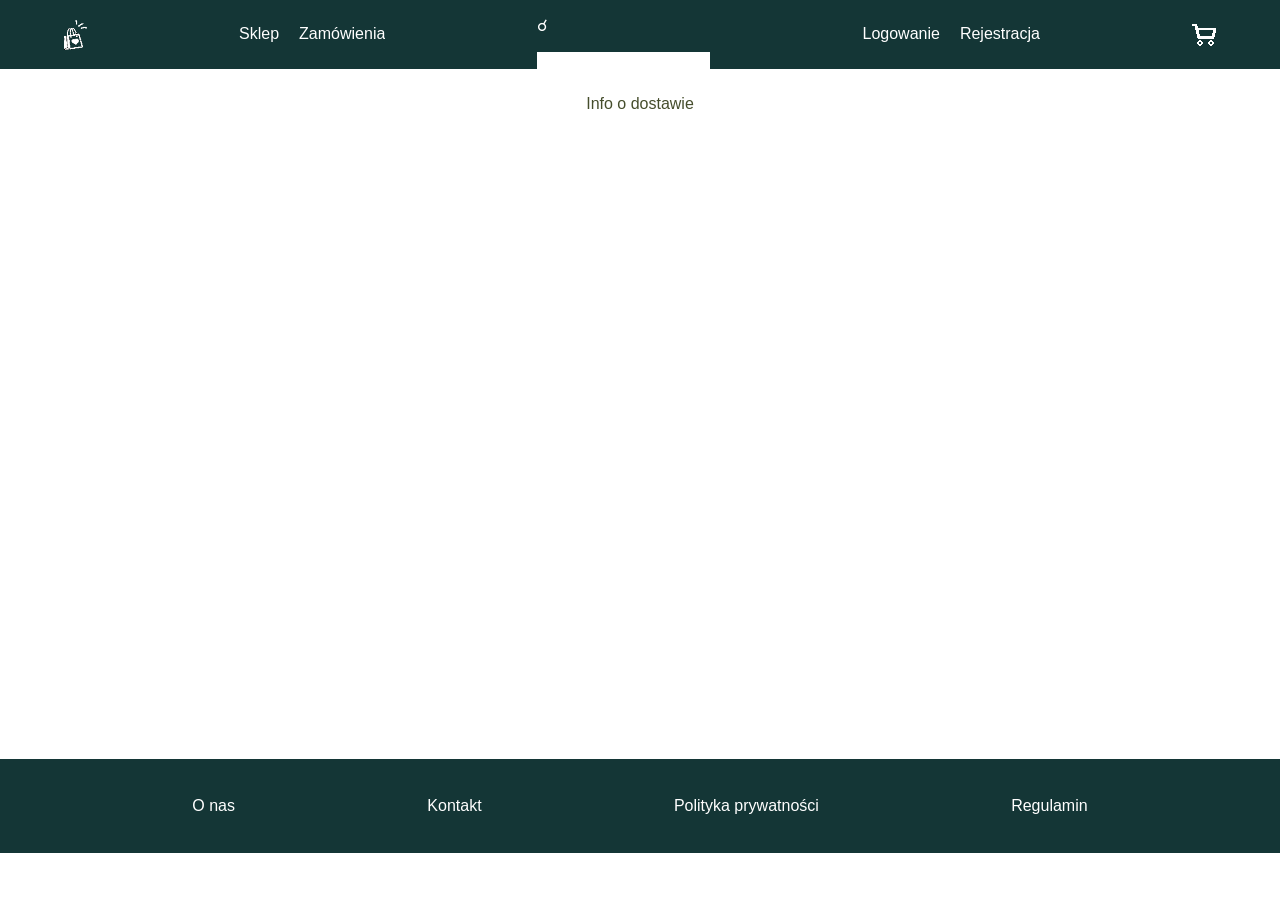
==== campusFrontend/dostawa.html @ f534a866 "front" ====
<!DOCTYPE html>
<html lang="en">
<head>
    <meta charset="UTF-8">
    <meta http-equiv="X-UA-Compatible" content="IE=edge">
    <meta name="viewport" content="width=device-width, initial-scale=1.0">
    <title>Document</title>
    <link rel="stylesheet" href="style.css">
</head>
<body>
    <header role="navigation">
        <div class="header__wrapper">
            <div class="header__wrapper--logo">
                <img src="img/kampusLogo3.png" alt="">
            </div>
  
            <nav class="header__items" role="list">
              <p class="header__item" role="listitem"><a href="indexShop.html">Sklep</a></p>
              <p class="header__item" role="listitem"><a href="indexOrders.html">Zamówienia</a></p>
            </nav>
            
            <div class="header__wrapper--search">
                <p class="header__wrapper--search--p" role="button">&#9740;</p>
                <input type="text" name="xyz" id="xyz">
            </div>
          
            <nav class="header__items" role="list">
              <p class="header__item" role="listitem"><a href="logowanie.html">Logowanie</a></p>
              <p class="header__item" role="listitem"><a href="rejestracja.html">Rejestracja</a></p>
            </nav>
  
            <a class="header__wrapper--logo" href="indexCartproduct.html"><img src="img/shopping-cart3.png" alt=""></a>
        </div>
    </header>
    <main>
        <p class="regulamin">Info o dostawie</p>
    </main>

    <footer>
        <a href="oNas.html">O nas</a>
        <a href="kontakt.html">Kontakt</a>
        <a href="politykaPrywatnosci.html">Polityka prywatności</a>
        <a href="regulamin.html">Regulamin</a>
    </footer>
</body>
</html>
---- campusFrontend/style.css ----
body {
    margin: 0;
    padding: 0;
}
* {
    font-family:'Segoe UI', Tahoma, Geneva, Verdana, sans-serif;
    overflow-x: hidden;
}

/* HEADER START: */
header {
    color: white;
    background-color: #143636;
    min-height: 6vh;

}
    .header__wrapper {
        display: flex;
        justify-content: space-between;
        width: 90%;
        margin: 0 auto;
        flex-wrap: wrap;
    }
        .header__items{
            display: flex;
            flex-direction: row;
            justify-content: center;
            align-items: center;
        }
        .header__items--searchInput{
            height: 30px;
            border-radius: 5px;
        }
        .header__items--searchSubmit{
            font-size: 30px;
            background-color: #143636;
            color: white;
            transform: rotate(180deg);
        }
            
        .header__wrapper--logo{
            display: flex;
            justify-content: center;
            align-items: center;
        }

    .header__items {
        display: flex;
        justify-content: center;
        gap: 20px;
    }
        .header__item {
            cursor: pointer;
            border-style: hidden;
            border-bottom: 2px solid transparent;
        }
            .header__item:hover{
                border-style:initial;
                border-bottom: 2px solid white;
            }
            .header__item > a {
                text-decoration: none;
                color:  white;
            }
    .logo {
        cursor: pointer;
    }
        .logo > a{
            text-decoration: none;
            color: white;
        }

/* HEADER END*/

/* BODY START: */
body{
    position: relative;
    min-height: 80.5vh;
    padding-bottom: 10%;
}
/* BODY END. */

/* MAIN START */
main {
    color: #454D2C;
}
/* MAIN END */

/* ORDER START: */
.order {
    display: flex;
    flex-direction: column;
}
    .order > h2 {
        text-align: center;
        padding-top: 40px;
        margin: 0;
    }
    .order__invoice {
        display: flex;
        flex-direction: column;
        align-items: center;
        padding: 20px;
    }
    .order__items {
        display: flex;
        flex-direction: column;
        align-items: center;
    }
    .order__details {
        display: flex;
        flex-direction: row;
        justify-content: center;
        padding-bottom: 40px;
    }
caption {
    font-size: 20px;
    padding: 10px;
}

/* ORDER END: */

/* CARTPRODUCT START: */
    
.cartProductMain {
    display: flex;
    flex-direction: row;
}
    .cartProducts {
        display: flex;
        flex-direction: column;
        padding-left: 5px;
        margin-top: 5%;
        width: 70%;
        align-items:center;
    }
    .cartProductHr {
        width: 65%;
    }
        .cartProduct {
            display: flex;
            flex-direction: row;
            flex-wrap: wrap;
            justify-content: center;
            width: 65%;
        }
            .cartProduct__details {
                text-align: center;
                display: flex;
                width: 75%;
                flex-direction: row;
                justify-content: space-evenly;
                align-items: center;
                flex-wrap: wrap;
            }
                .input-container{
                    width: 100px;
                    display: flex;
                    justify-content: space-between;
                }
                .cartProduct__details--productQuantityInput {
                    width: 40%;
                    text-align: center;
                    border: 1px solid black;
                    border-radius: 5px;
                    margin: 0 2px;
                    height: 25px;
                    line-height: 25px;
                }
                    input{
                        -webkit-appearance: none;
                        border: none;
                        text-align: center;
                    }
                        input:focus{
                            outline: none;
                        }
                        input::-webkit-outer-spin-button,
                        input::-webkit-inner-spin-button{
                            -webkit-appearance: none;
                            margin: 0;
                        }
                        input[type=number] {
                            -moz-appearance:textfield; /* Firefox */
                        }
        
                .cartProduct__details--productQuantityInput > * {
                    width: 25px;
                }
        
                .decr, .incr {
                    width: 20%;
                    border: 1px solid black;
                    border-radius: 5px;
                    height: 25px;
                    line-height: 25px;
                    cursor: pointer;
                }
        
                .incr:hover {
                    background-color: #143636;
                    color: white;
                }
        
                .decr:hover {
                    background-color: #143636;
                    color: white;
                }
        
                .cartProduct__details--deleteItem{
                    font-size: 12px;
                    padding: 5px;
                    border: 1px solid black;
                    margin: 5px 0;
                    border-radius: 5px;
                }
                
            .cartProduct__image {
                width: 20%;
                min-width: 100px;
            }
                .cartProduct__image--img {
                    width: 70%;
                }
        
    .payment {
        width: 40%;
        display: flex;
        flex-direction: column;
        justify-content: space-evenly;
        align-items: center;
        margin-top: 5%;
        margin-right: 50px;
        border: 2px solid #5C663A;
        border-radius: 10px;
        max-height: 600px;
        word-wrap:break-word;
        -webkit-box-shadow: 5px 7px 29px -12px rgba(20, 54, 54, 1);
        -moz-box-shadow: 5px 7px 29px -12px rgba(20, 54, 54, 1);
        box-shadow: 5px 7px 29px -12px rgba(20, 54, 54, 1);
        
    }
        .payment > table{
            width: 90%;
        }
        .payment__td{
            width: 45%;
            text-align: right;
            padding: 10px 0;
        }
        .payment__space{
            width: 10%;
        }
        .payment__payButton {
            padding: 10px;
            border-radius: 10px;
            border: 1px solid black;
            width: 70%;
        }
        .payment__total {
            padding: 10px;
            background-color: #143636;
            color: white;
        }
        .payment > a {
            text-decoration: underline;
        }
        .payment__payButton:hover, .cartProduct__details--deleteItem:hover {
            background-color: #143636;
            color: white;
            cursor: pointer;
        }

/* CARTPRODUCT END: */

/* SHOP START: */
h2 {
    text-align: center;
}
.shopMain{
    display: flex;
    flex-direction: column;
    align-items: center;
}
.shopbarWrapper {
    display: flex;
    justify-content: center;
}
.categories {
    display: flex;
    flex-direction: row;
    justify-content: center;
    flex-wrap: wrap;
    list-style: none;
    background-color: #224444c0;
    padding: 5px;
    margin: 0;
    width: 100%;
}
    .category {
        padding: 5px;
        border-radius: 5px;
        margin: 0 5px;
        cursor: pointer;
        border-style: hidden;
        border: 1px solid transparent;
        color: white;
    }
    .category:hover {
        border-style:inherit;
        border: 1px solid white;
    }

.shopbar {
    display: flex;
    justify-content:space-evenly;
    flex-wrap: wrap;
    list-style: none;
    gap: 30px;
    text-align: center;
    margin-top: 5%;
    width: 80%;
}
    .shopbar__item {
        width: 25%;
        min-width: 200px;
        background-color:#143636;
        display: flex;
        flex-direction: column;
        align-items: center;
        border-radius: 5px;
        color: white;
    }
        .shopbar__item--img {
            width: 100%;
            height: 60%;
            min-height: 250px;
            cursor: pointer;
            background-size: cover;
            background-position: center;
        }

        .shopbar__item--details{
            height: 40%;
            overflow: hidden;
        }

        .shopbar__item--details--name {
            font-size: 20px;
            padding: 5px;
        }
        .shopbar__item--details--desc {
            font-size: 12px;
        }
        .shopbar__item--details--cartPriceBar{
            display: flex;
            flex-direction: row;
            justify-content: space-evenly;
            width: 100%;
        }
            .shopbar__item--details--cartPriceBar-price{
                padding: 5px;
            }
            .shopbar__item--details--cartPriceBar-button{
                border-style: hidden;
                border: 1px solid transparent;
                padding: 5px;
                border-radius: 5px;
                cursor: pointer;
            }
            .shopbar__item--details--cartPriceBar-button:hover{
                border-style:inherit;
                border: 1px solid white;
            }
/* SHOP END */

/* PRODUCT START: */
.productWrapper{
    display: flex;
    flex-direction: row;
    width: 60%;
    flex-wrap: wrap;
    justify-content: space-evenly;
    align-items: center;
    margin-top: 5%;
}

    .productWrapper__image{
        display: flex;
        justify-content: center;
        width: 50%;
    }
        .productWrapper__image--img{
            width: 90%;
            border-radius: 5px;
        }
    .productWrapper__details{
        display: flex;
        width: 40%;
        flex-direction: column;
        align-items: center;
        text-align:left;
        padding: 5px;
    }
        .productWrapper__details--button{
            border: 1px solid #143636;
            padding: 5px;
            border-radius: 5px;
            cursor: pointer;
            background-color: transparent;
        }
        .productWrapper__details--button:hover{
            color: white;
            background-color: #143636;
        }
/* PRODUCT END: */

/* LOGIN START: */
.login{
    width: 70%;
    margin: 40px 0;
    display: flex;
    align-items: center;
    flex-direction: column;
    padding: 40px;
    gap: 20px;
    -webkit-box-shadow: 5px 7px 29px -12px rgba(20, 54, 54, 1);
    -moz-box-shadow: 5px 7px 29px -12px rgba(20, 54, 54, 1);
    box-shadow: 5px 7px 29px -12px rgba(20, 54, 54, 1);
}
    
    .login__email, .login__password{
        border: 1px solid #d1d1d1;
        border-radius: 5px;
        padding: 5px;
    }
    .login__Wrapper{
        display: flex;
        flex-direction: row;
        align-items: center;
        justify-content: space-evenly;
        width: 30%;
        text-align: center;
    }
        .login__Wrapper > h4 {
            width: 35%;
        }
        .login__Wrapper > input {
            height: 20px;
        }

    .login__email:hover, .login__password:hover{
        border-color: #143636;
    }

    .login__email:focus, .login__password:focus{
        border-color: #9dc41f;
    }

    .login__button{
        border-radius: 10px;
        border: 1px solid black;
        padding: 5px;
    }

    .login__button:hover{
        background-color: #143636;
        color: white;
        cursor: pointer;
    }
/* LOGIN END */

/* FOOTER START: */
    footer {
        display: flex;
        justify-content: space-evenly;
        align-items: center;
        flex-direction: row;
        padding: 20px 0;
        background-color: #143636;
        width: 100%;
        color: white;
        position: absolute;
        bottom: 0;
        height: 6vh;
    }
        footer > a {
            text-decoration: none;
            color: white;
        }
/* FOOTER END: */
    
@media only screen and (max-width:1000px) {
    body{
        padding-bottom: 20vh;
    }
    footer{
        flex-direction: column;
        height: 10vh;
    }
    .cartProductMain {
        flex-direction: column-reverse;
        align-items: center;
    }
        .cartProduct__image {
            width: 20%;
        }
            .cartProduct__image--img {
                width: 100%;
            }
        .cartProduct__details{
            flex-direction: column;
        }
    .payment {
        margin: 20px 0;
        width: 70%;
    }
    .productWrapper{
        flex-direction: column;
        width: 80%;
    }
        .productWrapper__image{
            width: 60%;
        }
        .productWrapper__details{
            width: 60%;
        }
}

.regulamin{
    text-align: center;
    padding: 10px;
}
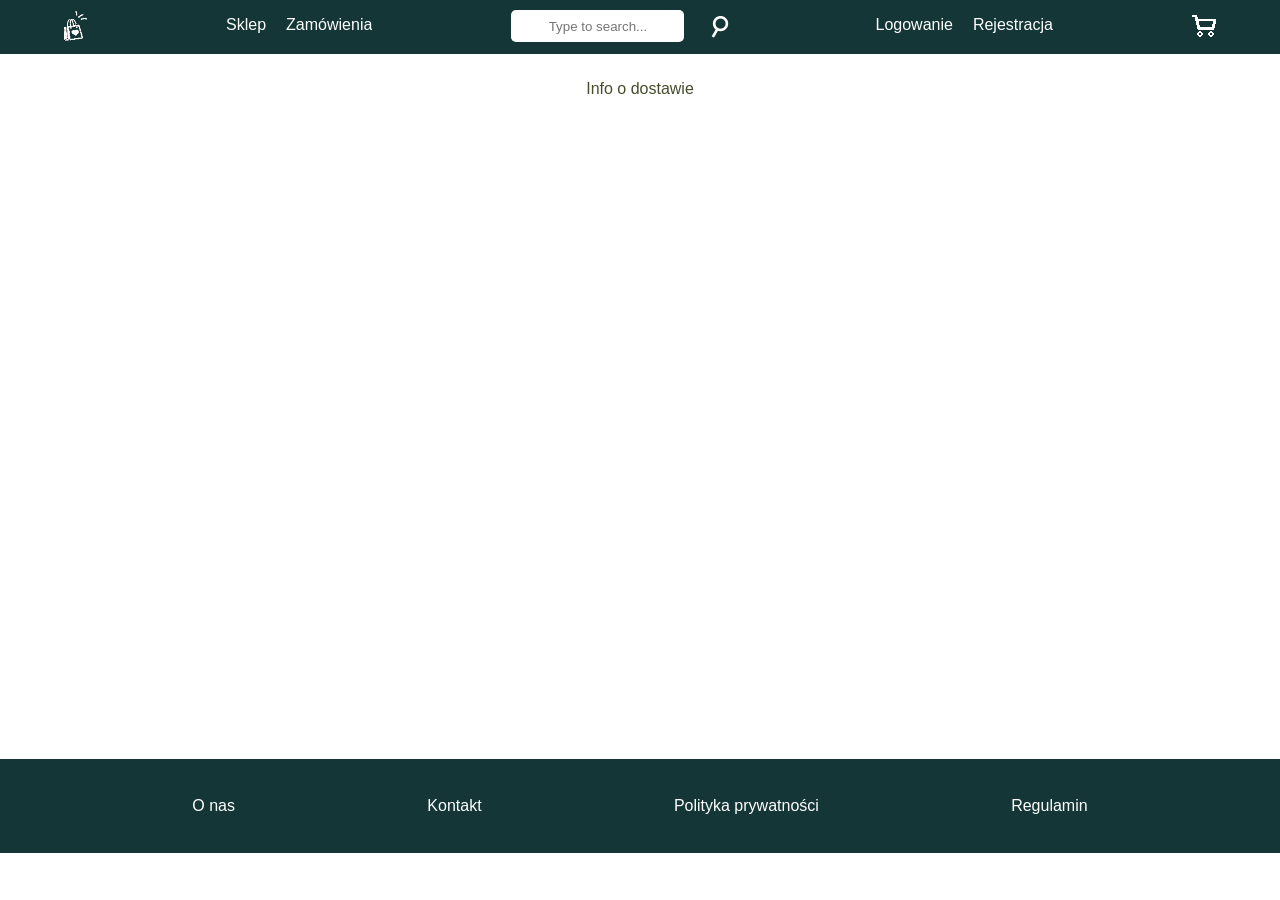
==== commit 99b825ee: "commit" ====
--- a/campusFrontend/dostawa.html
+++ b/campusFrontend/dostawa.html
@@ -18,12 +18,12 @@
               <p class="header__item" role="listitem"><a href="indexShop.html">Sklep</a></p>
               <p class="header__item" role="listitem"><a href="indexOrders.html">Zamówienia</a></p>
             </nav>
+  
+            <form class="header__items" onsubmit="return search()">
+              <input class="header__items--searchInput" id="search_input" type="text" placeholder="Type to search..."/>
+              <input class="header__items--searchSubmit" type="submit" value=&#9740; class="header__wrapper--search--p">
+            </form>
             
-            <div class="header__wrapper--search">
-                <p class="header__wrapper--search--p" role="button">&#9740;</p>
-                <input type="text" name="xyz" id="xyz">
-            </div>
-          
             <nav class="header__items" role="list">
               <p class="header__item" role="listitem"><a href="logowanie.html">Logowanie</a></p>
               <p class="header__item" role="listitem"><a href="rejestracja.html">Rejestracja</a></p>
@@ -31,7 +31,7 @@
   
             <a class="header__wrapper--logo" href="indexCartproduct.html"><img src="img/shopping-cart3.png" alt=""></a>
         </div>
-    </header>
+      </header>
     <main>
         <p class="regulamin">Info o dostawie</p>
     </main>
--- a/campusFrontend/style.css
+++ b/campusFrontend/style.css
@@ -36,6 +36,7 @@
             background-color: #143636;
             color: white;
             transform: rotate(180deg);
+            cursor: pointer;
         }
             
         .header__wrapper--logo{
@@ -319,7 +320,7 @@
     gap: 30px;
     text-align: center;
     margin-top: 5%;
-    width: 80%;
+    width: 100%;
 }
     .shopbar__item {
         width: 25%;
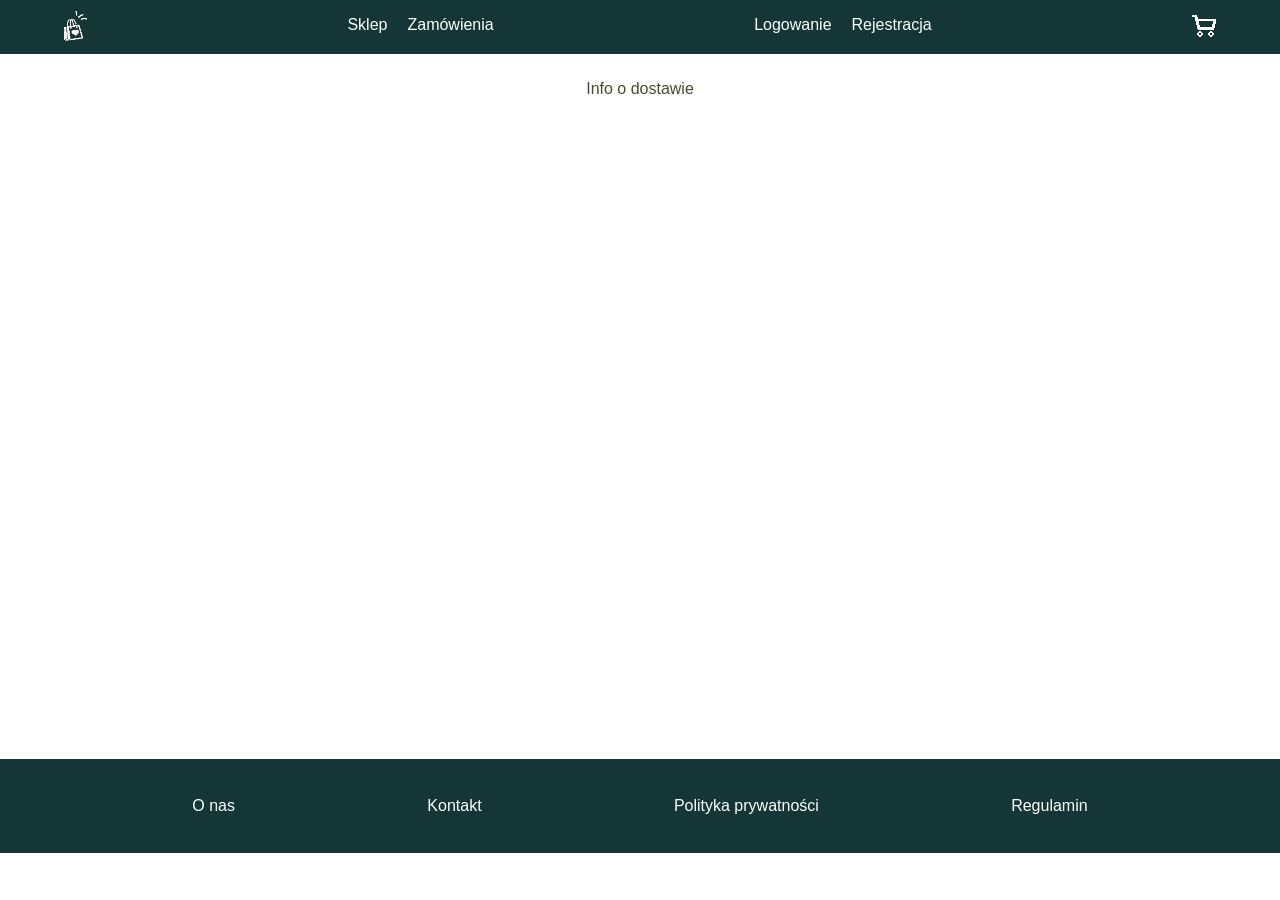
==== commit 1158dec4: "before demo" ====
--- a/campusFrontend/dostawa.html
+++ b/campusFrontend/dostawa.html
@@ -8,39 +8,46 @@
     <link rel="stylesheet" href="style.css">
 </head>
 <body>
-    <header role="navigation">
-        <div class="header__wrapper">
-            <div class="header__wrapper--logo">
-                <img src="img/kampusLogo3.png" alt="">
-            </div>
+  <header role="navigation">
+    <div class="header__wrapper">
+        <div class="header__wrapper--logo">
+            <img src="img/kampusLogo3.png" alt="">
+        </div>
+
+        <nav class="header__items" role="list">
+          <p class="header__item" role="listitem"><a href="indexShop.html">Sklep</a></p>
+          <p class="header__item" role="listitem"><a href="indexOrders.html">Zamówienia</a></p>
+        </nav>
+
+        <!-- <form class="header__items" onsubmit="return search()">
+          <input class="header__items--searchInput" id="search_input" type="text" placeholder="Type to search..."/>
+          <input class="header__items--searchSubmit" type="submit" value=&#9740; class="header__wrapper--search--p">
+        </form> -->
+        
+        <nav class="header__items" id="zaloguj" role="list">
+          <p class="header__item" role="listitem"><a href="logowanie.html">Logowanie</a></p>
+          <p class="header__item" role="listitem"><a href="rejestracja.html">Rejestracja</a></p>
+        </nav>
+
+        <div class="header__items" id="wyloguj" role="list">
+          <p class="header__item" role="button" id="logout__button">Wyloguj</p>
+        </div>
+
+        <a class="header__wrapper--logo" href="indexCartproduct.html"><img src="img/shopping-cart3.png" alt=""></a>
+    </div>
+  </header>
   
-            <nav class="header__items" role="list">
-              <p class="header__item" role="listitem"><a href="indexShop.html">Sklep</a></p>
-              <p class="header__item" role="listitem"><a href="indexOrders.html">Zamówienia</a></p>
-            </nav>
-  
-            <form class="header__items" onsubmit="return search()">
-              <input class="header__items--searchInput" id="search_input" type="text" placeholder="Type to search..."/>
-              <input class="header__items--searchSubmit" type="submit" value=&#9740; class="header__wrapper--search--p">
-            </form>
-            
-            <nav class="header__items" role="list">
-              <p class="header__item" role="listitem"><a href="logowanie.html">Logowanie</a></p>
-              <p class="header__item" role="listitem"><a href="rejestracja.html">Rejestracja</a></p>
-            </nav>
-  
-            <a class="header__wrapper--logo" href="indexCartproduct.html"><img src="img/shopping-cart3.png" alt=""></a>
-        </div>
-      </header>
-    <main>
-        <p class="regulamin">Info o dostawie</p>
-    </main>
+  <main>
+      <p class="regulamin">Info o dostawie</p>
+  </main>
 
-    <footer>
-        <a href="oNas.html">O nas</a>
-        <a href="kontakt.html">Kontakt</a>
-        <a href="politykaPrywatnosci.html">Polityka prywatności</a>
-        <a href="regulamin.html">Regulamin</a>
-    </footer>
+  <footer>
+      <a href="oNas.html">O nas</a>
+      <a href="kontakt.html">Kontakt</a>
+      <a href="politykaPrywatnosci.html">Polityka prywatności</a>
+      <a href="regulamin.html">Regulamin</a>
+  </footer>
+  <script src="js/authService.js"></script>
+  <script src="js/productService.js"></script>
 </body>
 </html>
--- a/campusFrontend/style.css
+++ b/campusFrontend/style.css
@@ -50,6 +50,16 @@
         justify-content: center;
         gap: 20px;
     }
+        #zaloguj {
+            text-align: center;
+        }
+        #wyloguj {
+            text-align: center;
+        }
+        #customerLogged{
+            cursor:default;
+            border: none;
+        }
         .header__item {
             cursor: pointer;
             border-style: hidden;
@@ -257,11 +267,15 @@
             border-radius: 10px;
             border: 1px solid black;
             width: 70%;
+            text-align: center;
         }
         .payment__total {
             padding: 10px;
+            border-radius: 5px;
             background-color: #143636;
             color: white;
+            width: 70%;
+            text-align: center;
         }
         .payment > a {
             text-decoration: underline;
@@ -493,12 +507,15 @@
     
 @media only screen and (max-width:1000px) {
     body{
-        padding-bottom: 20vh;
+        padding-bottom: 30vh;
     }
     footer{
         flex-direction: column;
-        height: 10vh;
-    }
+        min-height: 15vh;
+    }
+    /* footer > a {
+        margin: 5px;
+    } */
     .cartProductMain {
         flex-direction: column-reverse;
         align-items: center;
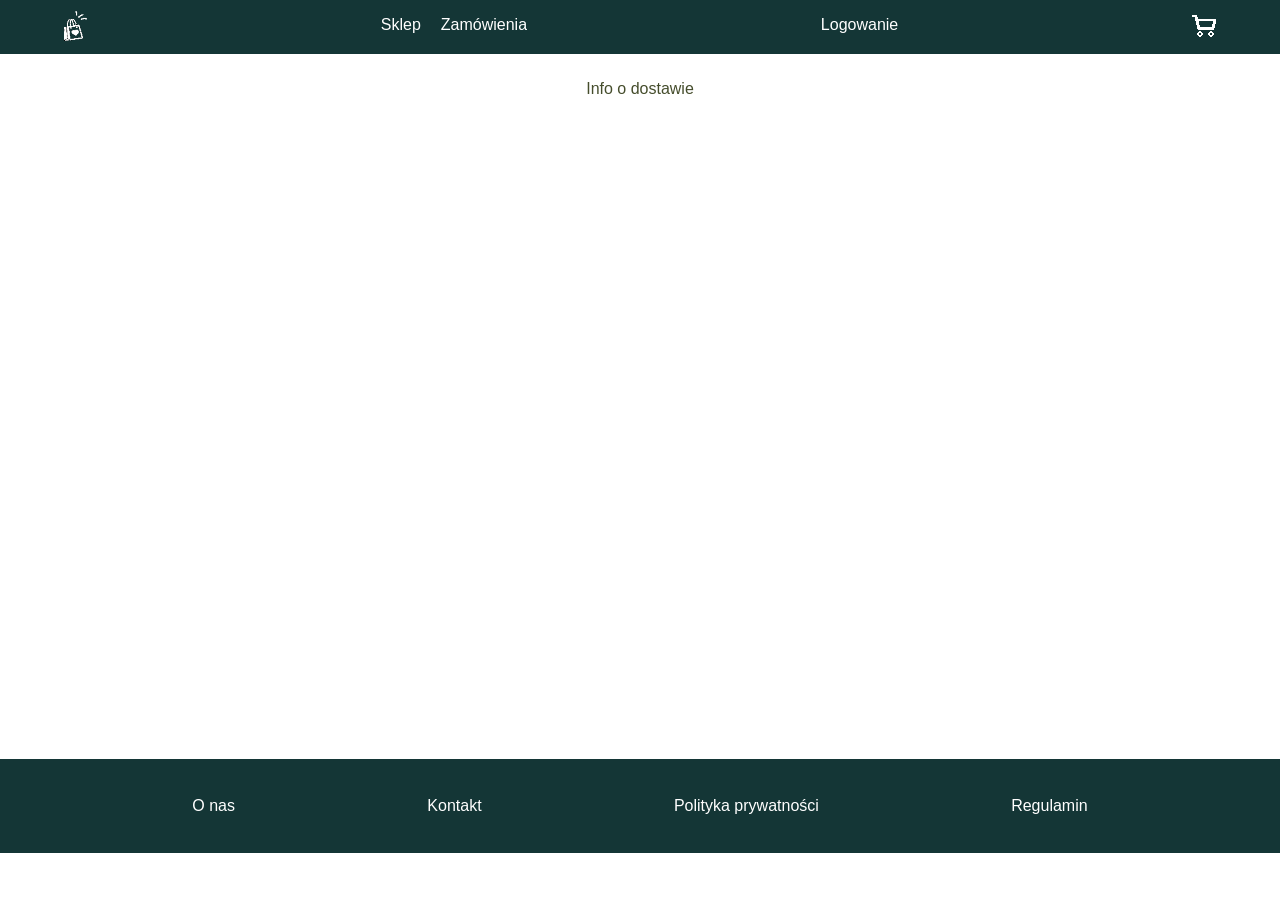
==== commit fbfca7a4: "hide register" ====
--- a/campusFrontend/dostawa.html
+++ b/campusFrontend/dostawa.html
@@ -26,7 +26,7 @@
         
         <nav class="header__items" id="zaloguj" role="list">
           <p class="header__item" role="listitem"><a href="logowanie.html">Logowanie</a></p>
-          <p class="header__item" role="listitem"><a href="rejestracja.html">Rejestracja</a></p>
+          <!-- <p class="header__item" role="listitem"><a href="rejestracja.html">Rejestracja</a></p> -->
         </nav>
 
         <div class="header__items" id="wyloguj" role="list">
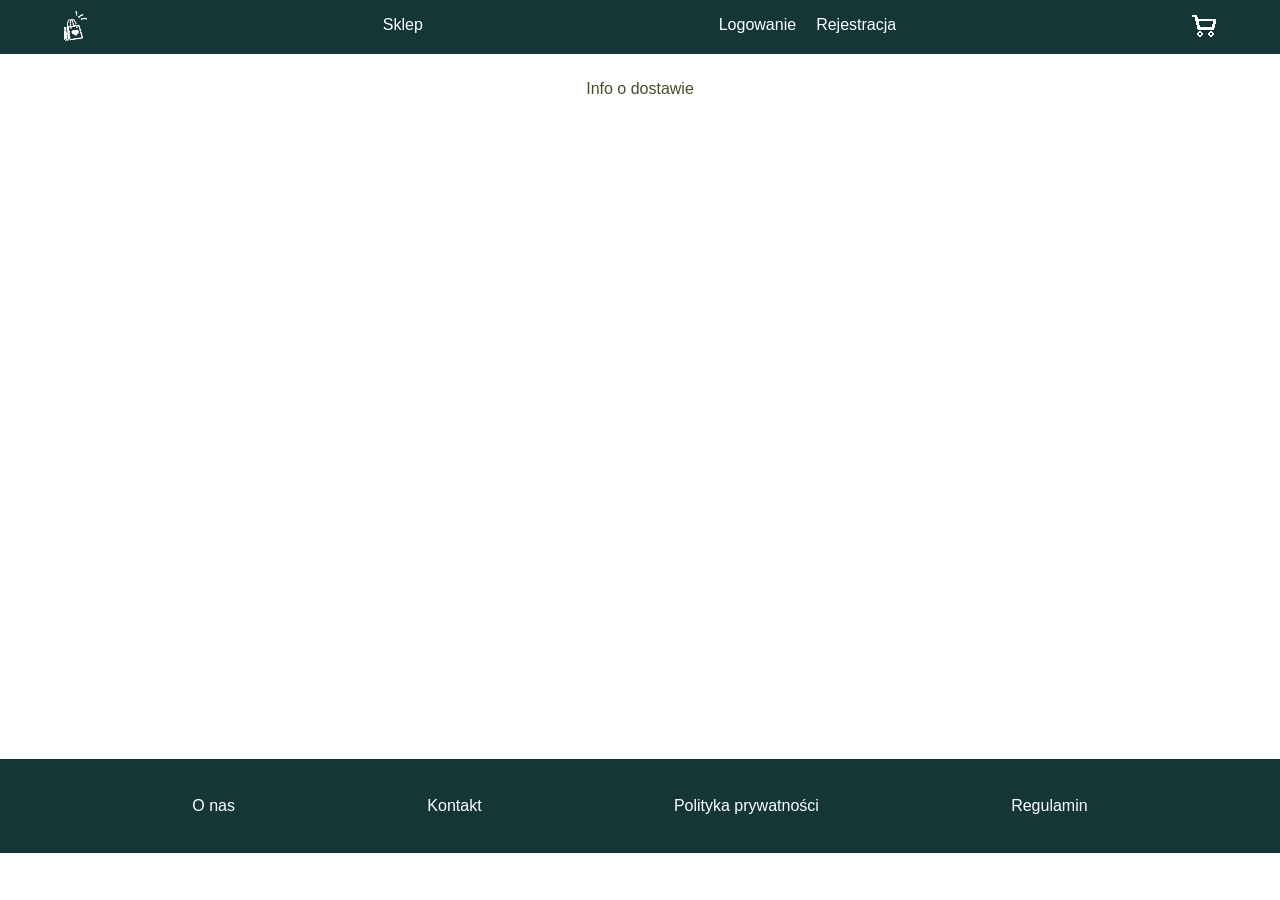
==== commit 97e6e6e4: "zamówienia visibility" ====
--- a/campusFrontend/dostawa.html
+++ b/campusFrontend/dostawa.html
@@ -16,7 +16,7 @@
 
         <nav class="header__items" role="list">
           <p class="header__item" role="listitem"><a href="indexShop.html">Sklep</a></p>
-          <p class="header__item" role="listitem"><a href="indexOrders.html">Zamówienia</a></p>
+          <p class="header__item" id="ordersNavTo" role="listitem"><a href="indexOrders.html">Zamówienia</a></p>
         </nav>
 
         <!-- <form class="header__items" onsubmit="return search()">
@@ -26,7 +26,7 @@
         
         <nav class="header__items" id="zaloguj" role="list">
           <p class="header__item" role="listitem"><a href="logowanie.html">Logowanie</a></p>
-          <!-- <p class="header__item" role="listitem"><a href="rejestracja.html">Rejestracja</a></p> -->
+          <p class="header__item" role="listitem"><a href="rejestracja.html">Rejestracja</a></p>
         </nav>
 
         <div class="header__items" id="wyloguj" role="list">
--- a/campusFrontend/style.css
+++ b/campusFrontend/style.css
@@ -20,6 +20,7 @@
         width: 90%;
         margin: 0 auto;
         flex-wrap: wrap;
+        position: relative;
     }
         .header__items{
             display: flex;
@@ -44,6 +45,19 @@
             justify-content: center;
             align-items: center;
         }
+            .header__wrapper--logo--count{
+                position: absolute;
+                right: 0px;
+                font-size: 12px;
+                top: 5px;
+                color: white;
+                border-radius: 50%;
+                width: 15px;
+                text-align: center;
+                height: 10px;
+                background-color: transparent;
+                /* visibility: hidden; */
+            }
 
     .header__items {
         display: flex;
@@ -65,6 +79,9 @@
             border-style: hidden;
             border-bottom: 2px solid transparent;
         }
+        #ordersNavTo {
+            display: flex;
+        }
             .header__item:hover{
                 border-style:initial;
                 border-bottom: 2px solid white;
@@ -73,13 +90,13 @@
                 text-decoration: none;
                 color:  white;
             }
-    .logo {
+    /* .logo {
         cursor: pointer;
-    }
-        .logo > a{
+    } */
+        /* .logo > a{
             text-decoration: none;
             color: white;
-        }
+        } */
 
 /* HEADER END*/
 
@@ -94,6 +111,7 @@
 /* MAIN START */
 main {
     color: #454D2C;
+    text-align: center;
 }
 /* MAIN END */
 
@@ -483,6 +501,24 @@
         color: white;
         cursor: pointer;
     }
+
+    .signupForm{
+        width: 35%;
+        display: flex;
+        flex-direction: column;
+    }
+        .signupForm > input {
+            margin: 10px 0;
+            max-width: 30%;
+            margin: 10px auto;
+        }
+        .signupForm__label{
+            display: flex;
+            justify-content: space-between;
+            flex-direction: row;
+            align-items: center;
+            flex-wrap: wrap;
+        }
 /* LOGIN END */
 
 /* FOOTER START: */
@@ -544,6 +580,15 @@
             width: 60%;
         }
 }
+@media only screen and (max-width:1280px){
+    .signupForm{
+        width: 100%;
+    }
+    .signupForm__label{
+        flex-direction: column;
+    }
+}
+
 
 .regulamin{
     text-align: center;
